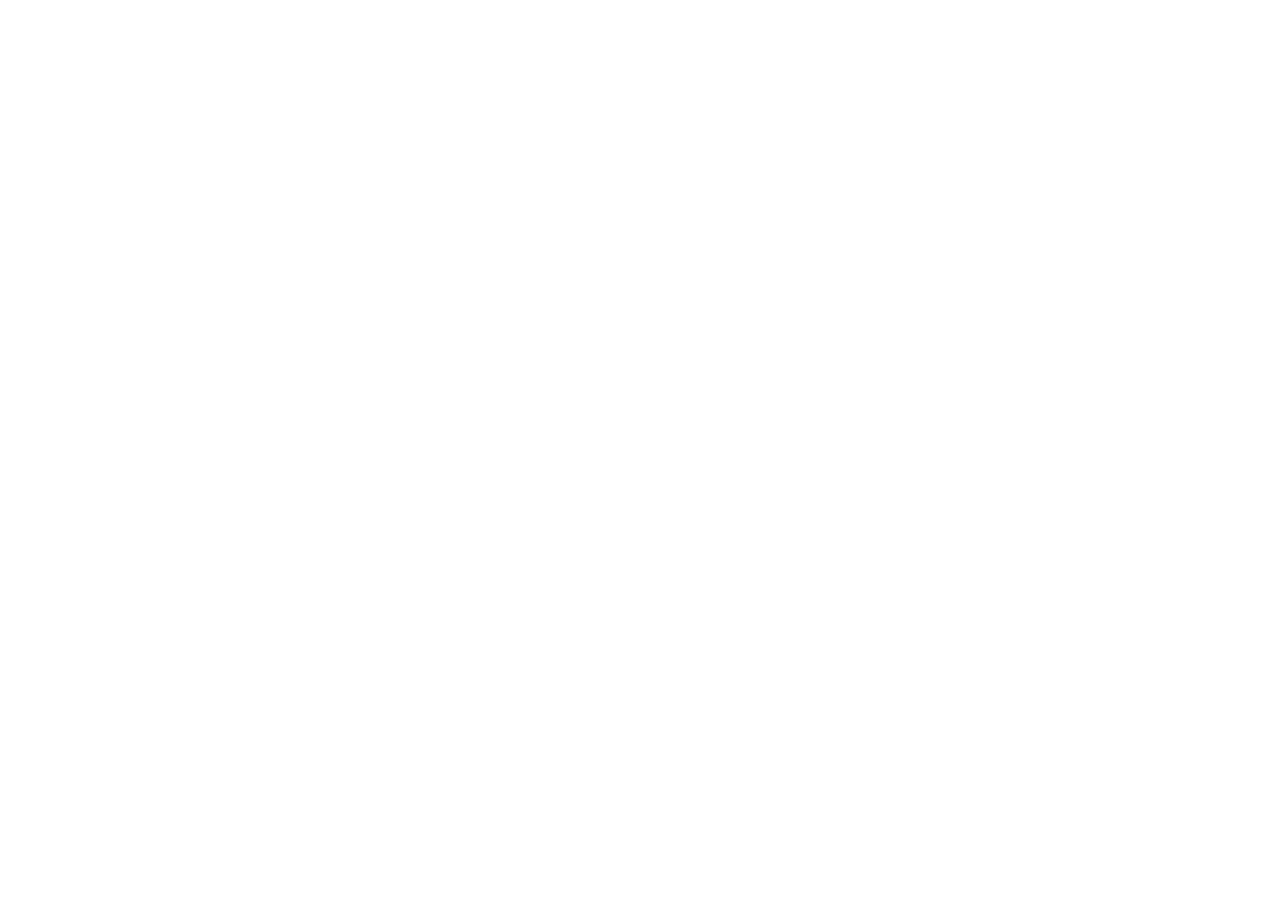
==== flex/flex.html @ bac47edc "Add" ====
<!DOCTYPE html>

<html lang="ja"><head>
    <meta charset="utf8">
    <title>X章演習</title>
    <link rel="stylesheet" href="style.css">
  </head>
  <body>
    <!-- header用のdiv -->
    <div class="header">
      <div></div>
      <div></div>
      <div></div>
      <div></div>
      <div></div>
    </div>

    <!-- main用のdiv -->
    <div class="main">
      <div class="sidebar"></div>
      <div class="content">
        <div></div>
        <div></div>
        <div></div>
        <div></div>
        <div></div>
        <div></div>
        <div></div>
        <div></div>
        <div></div>
      </div>
    </div>

    <!-- footer用のdiv -->
    <div class="footer">
      <div></div>
      <div></div>
      <div></div>
    </div>
  

</body></html>
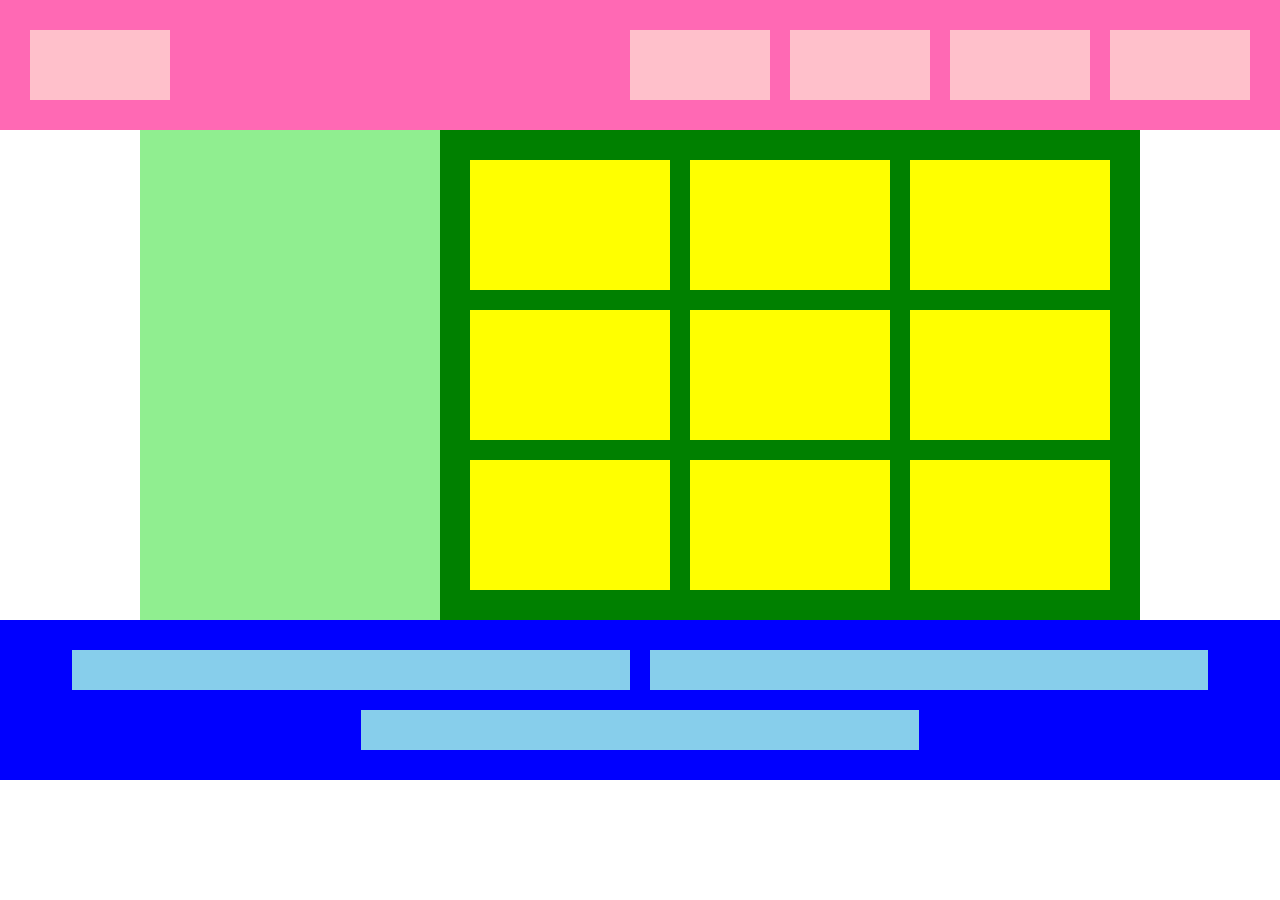
==== commit 681b13bf: "Finish" ====
--- a/flex/flex.html
+++ b/flex/flex.html
@@ -3,10 +3,39 @@
 <html lang="ja"><head>
     <meta charset="utf8">
     <title>X章演習</title>
-    <link rel="stylesheet" href="style.css">
+    <link rel="stylesheet" href="flex.css">
   </head>
   <body>
-    <!-- header用のdiv -->
+    
+    <div class="header">
+      <div></div>
+      <div></div>
+      <div></div>
+      <div></div>
+      <div></div>
+    </div>
+    
+    <div class="main">
+      <div class="box1"></div>
+      <div class="box2">
+       <div></div>
+       <div></div>
+       <div></div>
+       <div></div>
+       <div></div>
+       <div></div>
+       <div></div>
+       <div></div>
+       <div></div>
+      </div>
+    </div>
+    
+    <div class="footer">
+      <div></div>
+      <div></div>
+      <div></div>
+    </div>
+    <!--<!-- header用のdiv 
     <div class="header">
       <div></div>
       <div></div>
@@ -15,7 +44,7 @@
       <div></div>
     </div>
 
-    <!-- main用のdiv -->
+    <!-- main用のdiv 
     <div class="main">
       <div class="sidebar"></div>
       <div class="content">
@@ -31,12 +60,11 @@
       </div>
     </div>
 
-    <!-- footer用のdiv -->
-    <div class="footer">
+    <!-- footer用のdiv 
       <div></div>
       <div></div>
       <div></div>
     </div>
-  
+  -->
 
 </body></html>--- a/flex/flex.css
+++ b/flex/flex.css
@@ -0,0 +1,124 @@
+* {
+  margin: 0;
+  padding: 0;
+  box-sizing: border-box;
+}
+
+.header{
+  padding:30px 20px;
+  background-color: hotpink;
+  width: 100%;
+  display: flex;
+  justify-content: flex-end;
+}
+
+.header > div {
+  height:70px;
+  flex-basis:140px;
+  margin: 0 10px;
+  background-color: pink;
+}
+
+.header >:first-child {
+  margin-right: auto;
+}
+
+.main{
+  display: flex;
+  justify-content:center;
+}
+
+.box1{
+  width:300px;
+  background-color: lightgreen;
+  
+}
+
+.box2{
+  max-width: 700px;
+  flex-grow:1;
+  padding:20px;
+  display: flex;
+  flex-wrap: wrap;
+  justify-content:center;
+  background-color: green;
+}
+
+.box2 > div{
+  height: 130px;
+  flex-basis: 200px;
+  margin: 10px;
+  background-color: yellow;
+}
+
+.footer{
+  background-color: blue;
+  padding: 20px;
+  display: flex;
+  flex-wrap: wrap;
+  justify-content: center;
+}
+
+.footer >div {
+  background-color: skyblue;
+  width:45%;
+  max-width: 600px;
+  height: 40px;
+  margin: 10px;
+}
+
+/*
+.header {
+  background-color: #ff00ff;
+  padding: 30px 20px;
+  display: flex;
+  justify-content: flex-end;
+}
+.header > div {
+  background-color: #fbb3ff;
+  flex-basis: 140px;
+  height: 70px;
+  margin: 0 10px;
+}
+.header > :first-child {
+  margin-right: auto;
+}
+
+.main {
+  display: flex;
+  justify-content: center;
+}
+.sidebar {
+  background-color: #d8ffb6;
+  width: 300px;
+}
+.content {
+  background-color: #00b522;
+  padding: 20px;
+  max-width: 700px;
+  flex-grow: 1;
+  display: flex;
+  flex-wrap: wrap;
+  justify-content: center;
+}
+.content > div {
+  background-color: #fff75a;
+  flex-basis: 200px;
+  height: 130px;
+  margin: 10px;
+}
+
+.footer {
+  background-color: #52a1ff;
+  padding: 20px;
+  display: flex;
+  flex-wrap: wrap;
+  justify-content: center;
+}
+.footer > div {
+  background-color: #b6e7ff;
+  width: 45%;
+  max-width: 600px;
+  height: 40px;
+  margin: 10px;
+}*/